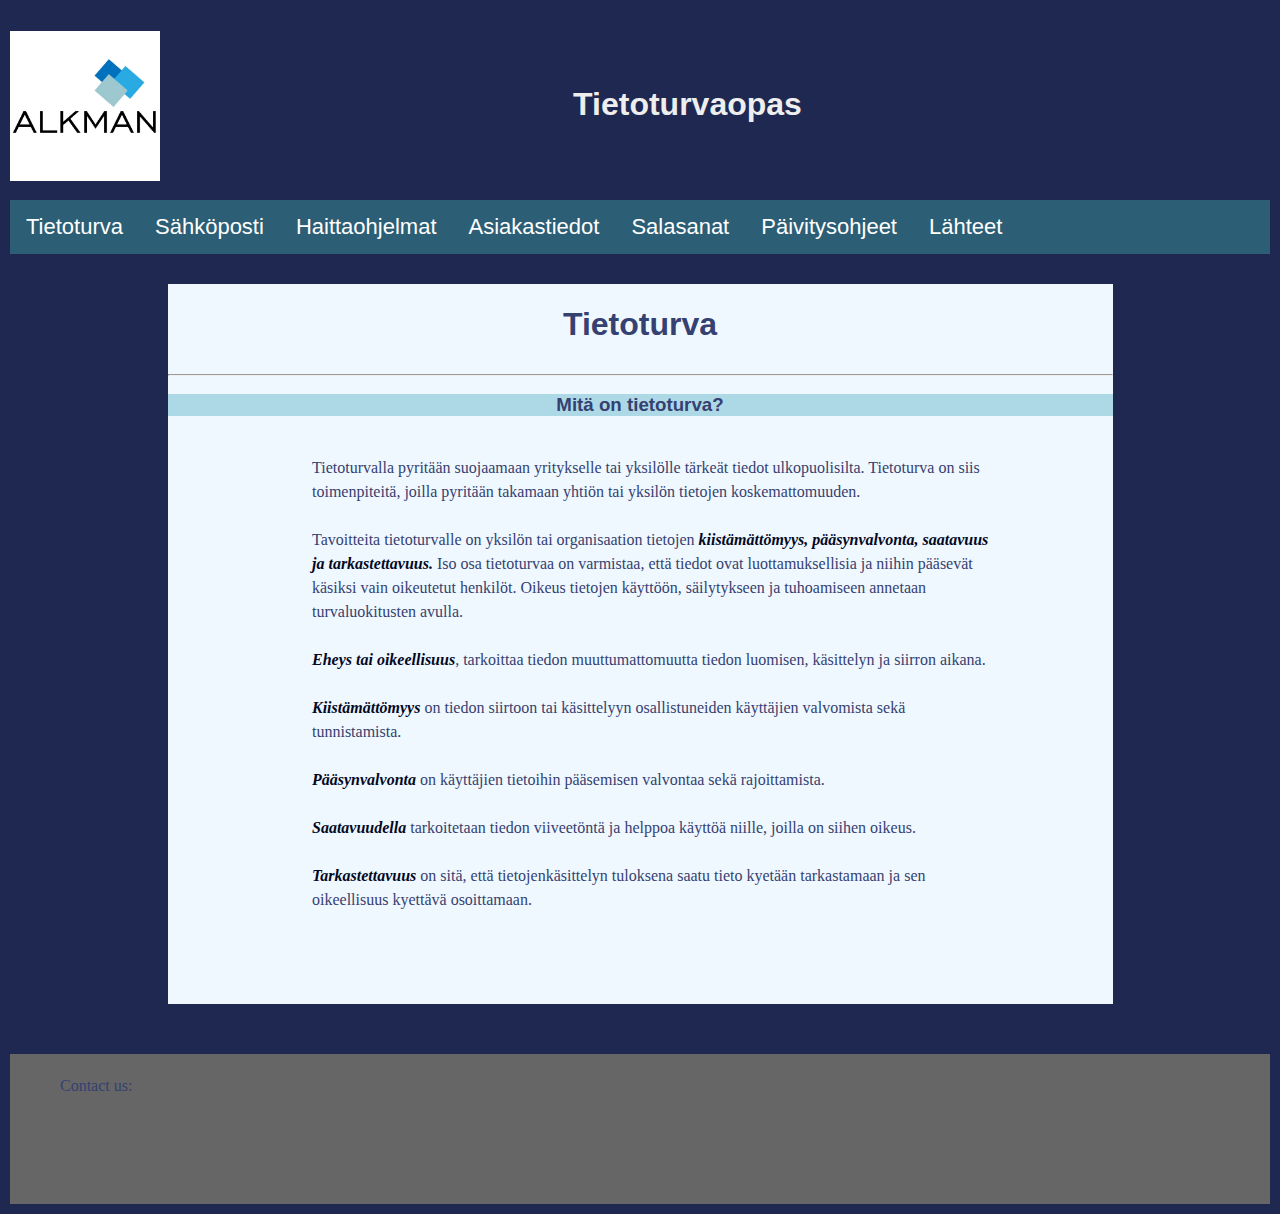
==== index.html @ abac2f23 "Pilkun poisto" ====
<!doctype html>
<html lang="fi">

<head>
    <meta charset="utf-8">
    <title>Tietoturvaopas</title>
    <link href="css/styles.css" rel="stylesheet" type="text/css">
</head>

<body>

    <div class="wrapper">

        <div class="header">
            <img class="header-image" src="images/alkman-logo.jpg" alt="Alkman logo" width="150">
            <h1 class="header-h1">Tietoturvaopas</h1>
        </div>
        <div id="navbar">
            <ul>
                <li><a href="index.html">Tietoturva</a></li>
                <li><a href="email.html">Sähköposti</a></li>
                <li class="dropdown">
                    <a href="haittaohjelmat.html" class="dropbtn">Haittaohjelmat</a>
                    <div class="dropdown-content">
                        <a href="haittaohjelmat.html#Kuinka suojautua haittaohjelmilta">Kuinka suojautua haittaohjelmilta</a>
                        <a href="haittaohjelmat.html#Haittaohjelmien poistaminen">Haittaohjelmien poistaminen</a>
                        <a href="haittaohjelmat.html#Ongelmatilanteissa toimiminen">Ongelmatilanteissa toimiminen</a>
                    </div>
                    <li><a href="asiakastiedot.html">Asiakastiedot</a></li>
                    <li><a href="salasanat.html">Salasanat</a></li>
                    <li><a href="update.html">Päivitysohjeet</a></li>
                    <li><a href="sources.html">Lähteet</a></li>

                </li>
            </ul>
        </div>
        <!-- Navbar1 end -->
        <div class="main-content">
            <div class="content-h1">
                <h1>Tietoturva</h1>
            </div>
            <hr>
            <div class="content-h3">
                <h3>Mitä on tietoturva?</h3>
            </div>
            <p>Tietoturvalla pyritään suojaamaan yritykselle tai yksilölle tärkeät tiedot ulkopuolisilta. Tietoturva on siis toimenpiteitä, joilla pyritään takamaan yhtiön tai yksilön tietojen koskemattomuuden.<br><br> Tavoitteita tietoturvalle on yksilön
                tai organisaation tietojen <em>kiistämättömyys, pääsynvalvonta, saatavuus ja tarkastettavuus.</em> Iso osa tietoturvaa on varmistaa, että tiedot ovat luottamuksellisia ja niihin pääsevät käsiksi vain oikeutetut henkilöt. Oikeus tietojen
                käyttöön, säilytykseen ja tuhoamiseen annetaan turvaluokitusten avulla. <br><br><em>Eheys tai oikeellisuus</em>, tarkoittaa tiedon muuttumattomuutta tiedon luomisen, käsittelyn ja siirron aikana.<br><br><em>Kiistämättömyys</em> on tiedon
                siirtoon tai käsittelyyn osallistuneiden käyttäjien valvomista sekä tunnistamista.<br><br><em>Pääsynvalvonta</em> on käyttäjien tietoihin pääsemisen valvontaa sekä rajoittamista.<br><br><em>Saatavuudella</em> tarkoitetaan tiedon viiveetöntä
                ja helppoa käyttöä niille, joilla on siihen oikeus.
                <br><br><em>Tarkastettavuus</em> on sitä, että tietojenkäsittelyn tuloksena saatu tieto kyetään tarkastamaan ja sen oikeellisuus kyettävä osoittamaan.</p>
        </div>
        <!-- main-content end -->
    </div>
    <div class="footer">
        <p>Contact us:</p>
    </div>
    <!-- Footer end -->
    </div>
    <!-- wrapper end -->
    <script>
        window.onscroll = function() {
            stickyBar()
        };

        var navbar = document.getElementById("navbar");
        var sticky = navbar.offsetTop;

        function stickyBar() {
            if (window.pageYOffset >= sticky) {
                navbar.classList.add("sticky")
            } else {
                navbar.classList.remove("sticky");
            }
        }
    </script>
</body>

</html>
---- css/styles.css ----
/* BODY */
    
    body {
        width: auto;
        height: 300%;
        margin: auto;
        background: #1e2850;
        padding: 10px;
        font-family: Verdana, Arial, Helvetica, sans-serif;
        font-weight: 200;
    }
    
    .main-content {
        width: 75%;
        background-color: aliceblue;
        margin: auto;
        padding: 10px, 0, 10px, 0;
        min-height: 80vh;
    }
    
    .inner-body {
        max-width: 75%;
        margin: auto;
        background: #eee;
        padding: 10px;
    }
    
    p {
        font-family: verdana;
        font-size: 16px;
        margin: 0% 10% 10% 10%;
        color: #354170;
        padding: 0 20px 80px 50px;
        line-height: 1.5;
    }
    
    .p-inner {
        font-family: verdana;
        font-size: 16px;
        margin: 0px 10% 5% 10%;
        color: #354170;
        padding: 0px 20px 0px 50px;
        line-height: 1.5;
    }
    
    .paragraph-list {
        font-family: verdana;
        font-size: 16px;
        margin: 0% 20% 0% 20%;
        color: #354170;
        padding: 0 20px 80px 50px;
        line-height: 1.5;
    }
    
    .paragraph-ulist {
        list-style-type: disc;
        font-family: verdana;
        font-size: 16px;
        margin: 0% 20% 0% 20%;
        color: #354170;
        padding: 0 20px 80px 50px;
        line-height: 1.5;
    }

em {
	color: #03091F;
	font-weight: bold;
	
}

.source-link {
	margin: 10px 0 10px 25px;
	
}
    
    .wrapper {
        margin: 0 auto;
    }
    /* HEADER */
    
    .header-h1 {
        text-align: center;
        color: #eee;
        padding: 55px;
    }
    
    .header-h2 {
        text-align: center;
        color: #eee;
    }
    
    .header-h3 {
        text-align: center;
        color: #eee;
    }
    
    .header-image {
        float: left;
    }
    /* OTSIKOT */
    
    h1 {
        text-align: center;
        color: #354170;
    }
    
    h2 {
        text-align: center;
        color: #354170;
    }
    
    h3 {
        text-align: center;
        color: #354170;
        margin-bottom: 40px;
        background-color: lightblue;
    }
    
    .content-h1 {
        padding: 1px;
        margin: 30px 0 0 0;
    }
    
    .content.h3 {
        padding: 15px;
    }
    /* SISÄLTÖ */
    
    .footer {
        background-color: #666;
        color: #fff;
        height: 150px;
        margin: 50px 0 0 0;
    }
    
    .footer p {
        margin: auto;
        padding: 20px 0 0 50px;
    }
    /* NAVBAR */
    
    #navbar {
        width: 100%;
    }
    
    ul {
        list-style-type: none;
        margin: 0;
        padding: 0;
        overflow: hidden;
        background-color: #333;
        width: 100%;
        margin: auto;
        background-color: #2c5e76;
    }
    
    li {
        float: left;
        font-size: 22px;
    }
    
    li a,
    .dropbtn {
        display: inline-block;
        color: white;
        text-align: center;
        padding: 14px 16px;
        text-decoration: none;
    }
    
    li a:hover,
    .dropdown:hover .dropbtn {
        background-color: rgb(70, 167, 86);
    }
    
    li.dropdown {
        display: inline-block;
    }
    
    .dropdown-content {
        display: none;
        position: absolute;
        background-color: #2b54a0;
        min-width: 180px;
        box-shadow: 0px 8px 16px 0px rgba(10, 3, 49, 0.2);
        z-index: 1;
    }
    
    .dropdown-content a {
        color: rgb(255, 255, 255);
        padding: 12px 16px;
        text-decoration: none;
        display: block;
        text-align: left;
    }
    
    .dropdown-content a:hover {
        background-color: rgb(70, 167, 86);
    }
    
    .dropdown:hover .dropdown-content {
        display: block;
    }
    
    .sticky+.main-content {
        padding-top: 60px;
    }
    
    .sticky {
        position: fixed;
        top: 0;
        width: 100%;
    }
    /* ------- */
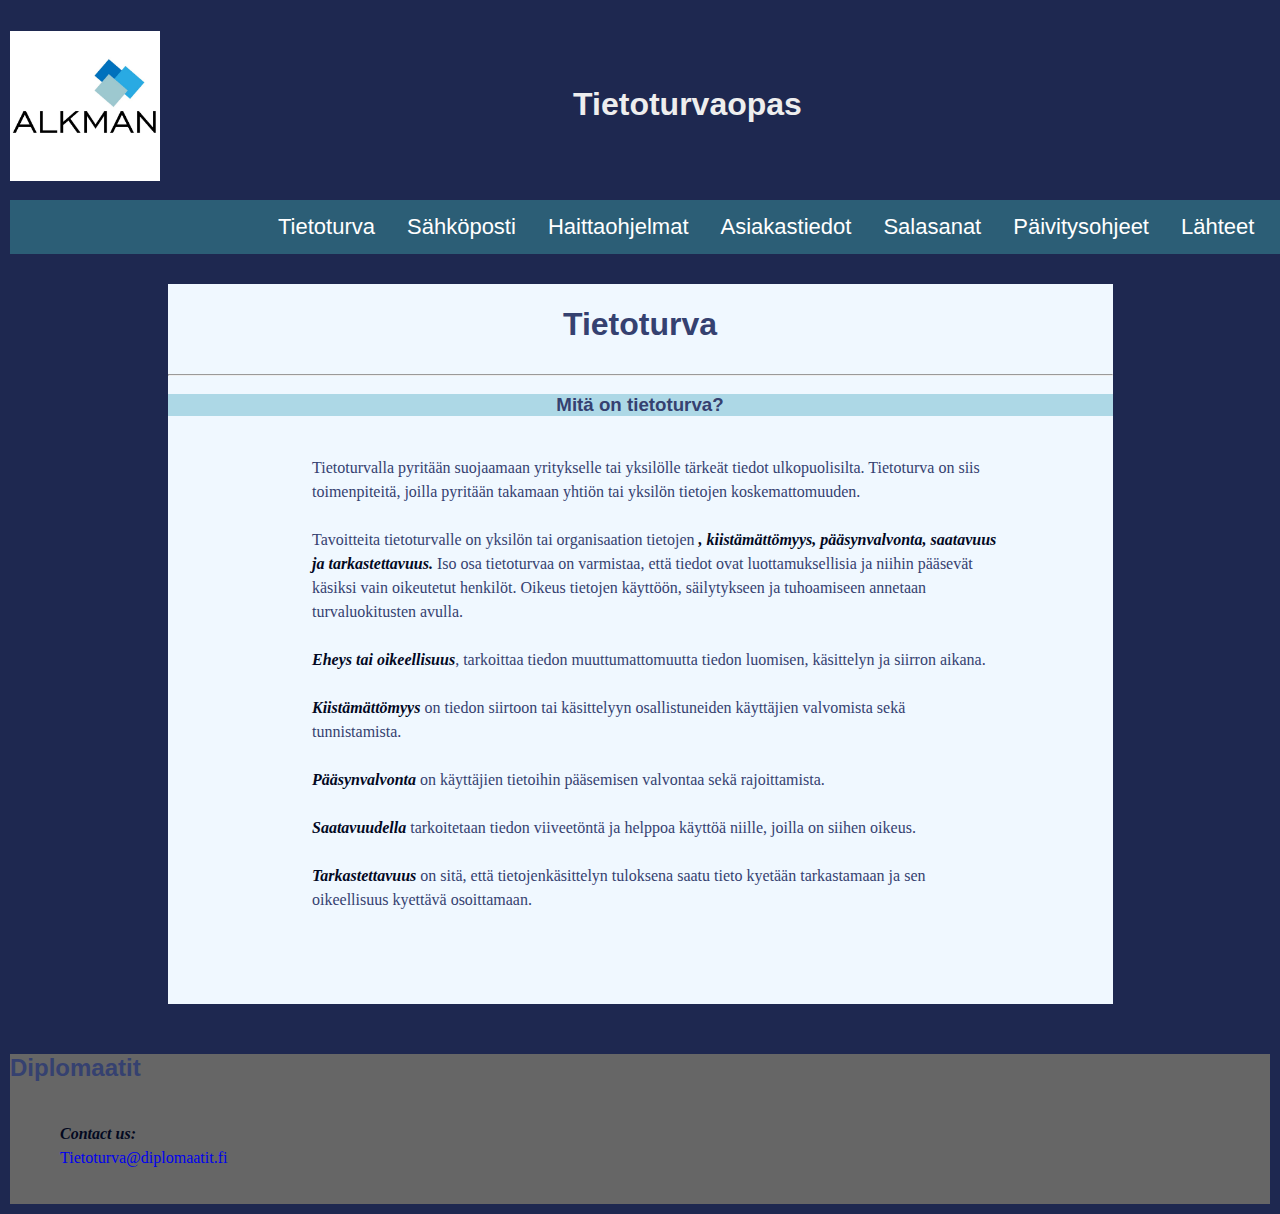
==== commit 6f5bd44a: "Fix hyperlink positions on navbar" ====
--- a/index.html
+++ b/index.html
@@ -44,7 +44,7 @@
                 <h3>Mitä on tietoturva?</h3>
             </div>
             <p>Tietoturvalla pyritään suojaamaan yritykselle tai yksilölle tärkeät tiedot ulkopuolisilta. Tietoturva on siis toimenpiteitä, joilla pyritään takamaan yhtiön tai yksilön tietojen koskemattomuuden.<br><br> Tavoitteita tietoturvalle on yksilön
-                tai organisaation tietojen <em>kiistämättömyys, pääsynvalvonta, saatavuus ja tarkastettavuus.</em> Iso osa tietoturvaa on varmistaa, että tiedot ovat luottamuksellisia ja niihin pääsevät käsiksi vain oikeutetut henkilöt. Oikeus tietojen
+                tai organisaation tietojen <em>, kiistämättömyys, pääsynvalvonta, saatavuus ja tarkastettavuus.</em> Iso osa tietoturvaa on varmistaa, että tiedot ovat luottamuksellisia ja niihin pääsevät käsiksi vain oikeutetut henkilöt. Oikeus tietojen
                 käyttöön, säilytykseen ja tuhoamiseen annetaan turvaluokitusten avulla. <br><br><em>Eheys tai oikeellisuus</em>, tarkoittaa tiedon muuttumattomuutta tiedon luomisen, käsittelyn ja siirron aikana.<br><br><em>Kiistämättömyys</em> on tiedon
                 siirtoon tai käsittelyyn osallistuneiden käyttäjien valvomista sekä tunnistamista.<br><br><em>Pääsynvalvonta</em> on käyttäjien tietoihin pääsemisen valvontaa sekä rajoittamista.<br><br><em>Saatavuudella</em> tarkoitetaan tiedon viiveetöntä
                 ja helppoa käyttöä niille, joilla on siihen oikeus.
@@ -53,7 +53,11 @@
         <!-- main-content end -->
     </div>
     <div class="footer">
-        <p>Contact us:</p>
+		<h2 class="h2-footer">Diplomaatit</h2>
+        <p><em>Contact us:</em><br>
+		
+		<a href="mailto:tietoturva@diplomaatit.fi">Tietoturva@diplomaatit.fi</a>
+		</p>
     </div>
     <!-- Footer end -->
     </div>
--- a/css/styles.css
+++ b/css/styles.css
@@ -124,7 +124,7 @@
     .content.h3 {
         padding: 15px;
     }
-    /* SISÄLTÖ */
+    /* FOOTER */
     
     .footer {
         background-color: #666;
@@ -137,6 +137,15 @@
         margin: auto;
         padding: 20px 0 0 50px;
     }
+
+.footer a {
+	text-decoration:none;
+}
+
+.footer h2 {
+	text-align:  left;
+}
+
     /* NAVBAR */
     
     #navbar {
@@ -152,6 +161,7 @@
         width: 100%;
         margin: auto;
         background-color: #2c5e76;
+		padding-left: 20%;
     }
     
     li {
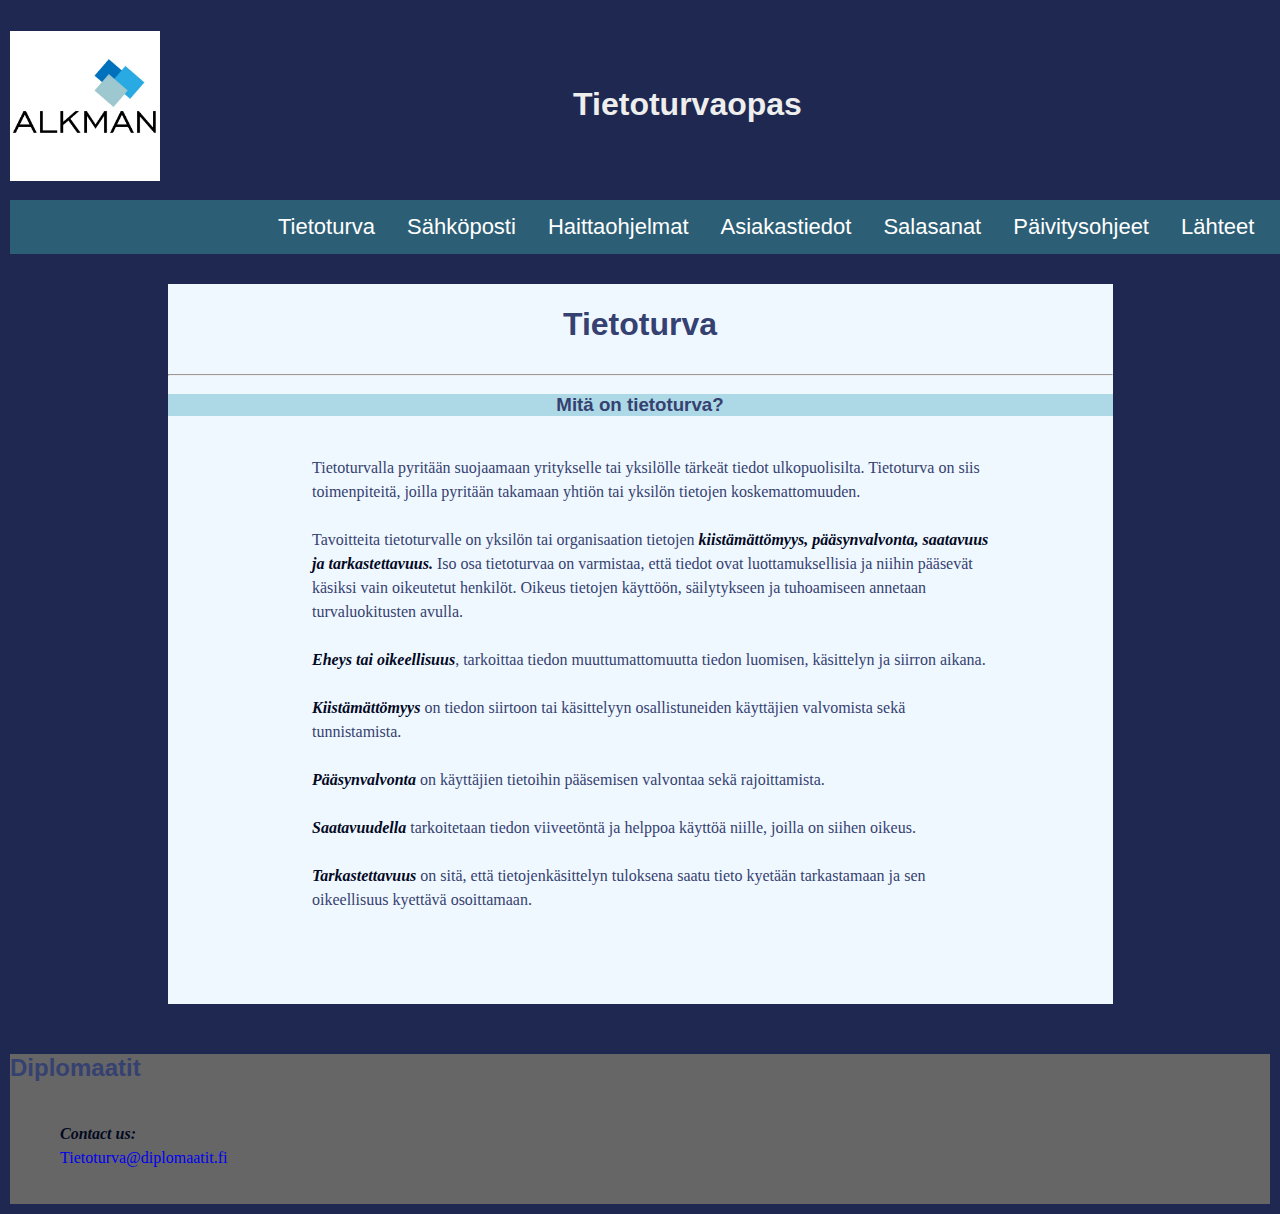
==== commit 1ce121b8: "Merge branch 'master' of https://github.com/JesseSipari/Tietoturvaopas" ====
--- a/index.html
+++ b/index.html
@@ -44,7 +44,7 @@
                 <h3>Mitä on tietoturva?</h3>
             </div>
             <p>Tietoturvalla pyritään suojaamaan yritykselle tai yksilölle tärkeät tiedot ulkopuolisilta. Tietoturva on siis toimenpiteitä, joilla pyritään takamaan yhtiön tai yksilön tietojen koskemattomuuden.<br><br> Tavoitteita tietoturvalle on yksilön
-                tai organisaation tietojen <em>, kiistämättömyys, pääsynvalvonta, saatavuus ja tarkastettavuus.</em> Iso osa tietoturvaa on varmistaa, että tiedot ovat luottamuksellisia ja niihin pääsevät käsiksi vain oikeutetut henkilöt. Oikeus tietojen
+                tai organisaation tietojen <em>kiistämättömyys, pääsynvalvonta, saatavuus ja tarkastettavuus.</em> Iso osa tietoturvaa on varmistaa, että tiedot ovat luottamuksellisia ja niihin pääsevät käsiksi vain oikeutetut henkilöt. Oikeus tietojen
                 käyttöön, säilytykseen ja tuhoamiseen annetaan turvaluokitusten avulla. <br><br><em>Eheys tai oikeellisuus</em>, tarkoittaa tiedon muuttumattomuutta tiedon luomisen, käsittelyn ja siirron aikana.<br><br><em>Kiistämättömyys</em> on tiedon
                 siirtoon tai käsittelyyn osallistuneiden käyttäjien valvomista sekä tunnistamista.<br><br><em>Pääsynvalvonta</em> on käyttäjien tietoihin pääsemisen valvontaa sekä rajoittamista.<br><br><em>Saatavuudella</em> tarkoitetaan tiedon viiveetöntä
                 ja helppoa käyttöä niille, joilla on siihen oikeus.
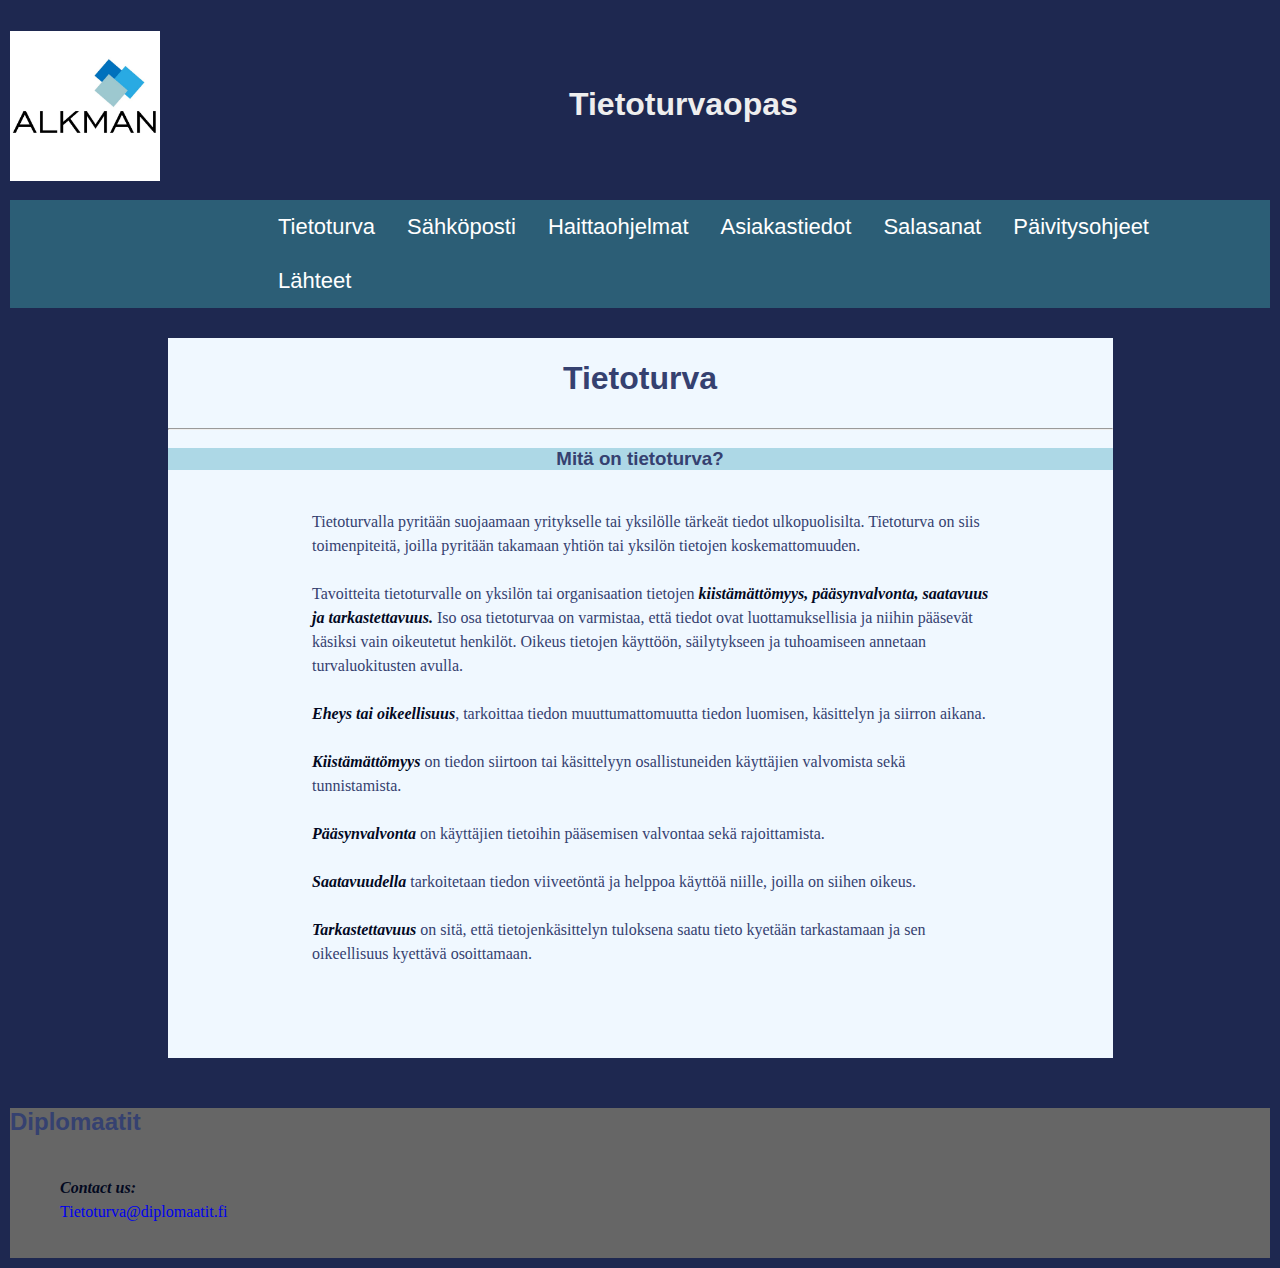
==== commit a3ff48c8: "Fix page titles" ====
--- a/index.html
+++ b/index.html
@@ -3,7 +3,7 @@
 
 <head>
     <meta charset="utf-8">
-    <title>Tietoturvaopas</title>
+    <title>Tietoturvaopas - Mitä on tietoturva?</title>
     <link href="css/styles.css" rel="stylesheet" type="text/css">
 </head>
 
@@ -53,11 +53,11 @@
         <!-- main-content end -->
     </div>
     <div class="footer">
-		<h2 class="h2-footer">Diplomaatit</h2>
+        <h2 class="h2-footer">Diplomaatit</h2>
         <p><em>Contact us:</em><br>
-		
-		<a href="mailto:tietoturva@diplomaatit.fi">Tietoturva@diplomaatit.fi</a>
-		</p>
+
+            <a href="mailto:tietoturva@diplomaatit.fi">Tietoturva@diplomaatit.fi</a>
+        </p>
     </div>
     <!-- Footer end -->
     </div>
--- a/css/styles.css
+++ b/css/styles.css
@@ -61,17 +61,15 @@
         padding: 0 20px 80px 50px;
         line-height: 1.5;
     }
-
-em {
-	color: #03091F;
-	font-weight: bold;
-	
-}
-
-.source-link {
-	margin: 10px 0 10px 25px;
-	
-}
+    
+    em {
+        color: #03091F;
+        font-weight: bold;
+    }
+    
+    .source-link {
+        margin: 10px 0 10px 25px;
+    }
     
     .wrapper {
         margin: 0 auto;
@@ -79,7 +77,8 @@
     /* HEADER */
     
     .header-h1 {
-        text-align: center;
+        text-align: left;
+        margin-left: 40%;
         color: #eee;
         padding: 55px;
     }
@@ -137,15 +136,14 @@
         margin: auto;
         padding: 20px 0 0 50px;
     }
-
-.footer a {
-	text-decoration:none;
-}
-
-.footer h2 {
-	text-align:  left;
-}
-
+    
+    .footer a {
+        text-decoration: none;
+    }
+    
+    .footer h2 {
+        text-align: left;
+    }
     /* NAVBAR */
     
     #navbar {
@@ -154,14 +152,13 @@
     
     ul {
         list-style-type: none;
-        margin: 0;
         padding: 0;
         overflow: hidden;
         background-color: #333;
-        width: 100%;
+        max-width: 100%;
         margin: auto;
         background-color: #2c5e76;
-		padding-left: 20%;
+        padding-left: 20%;
     }
     
     li {
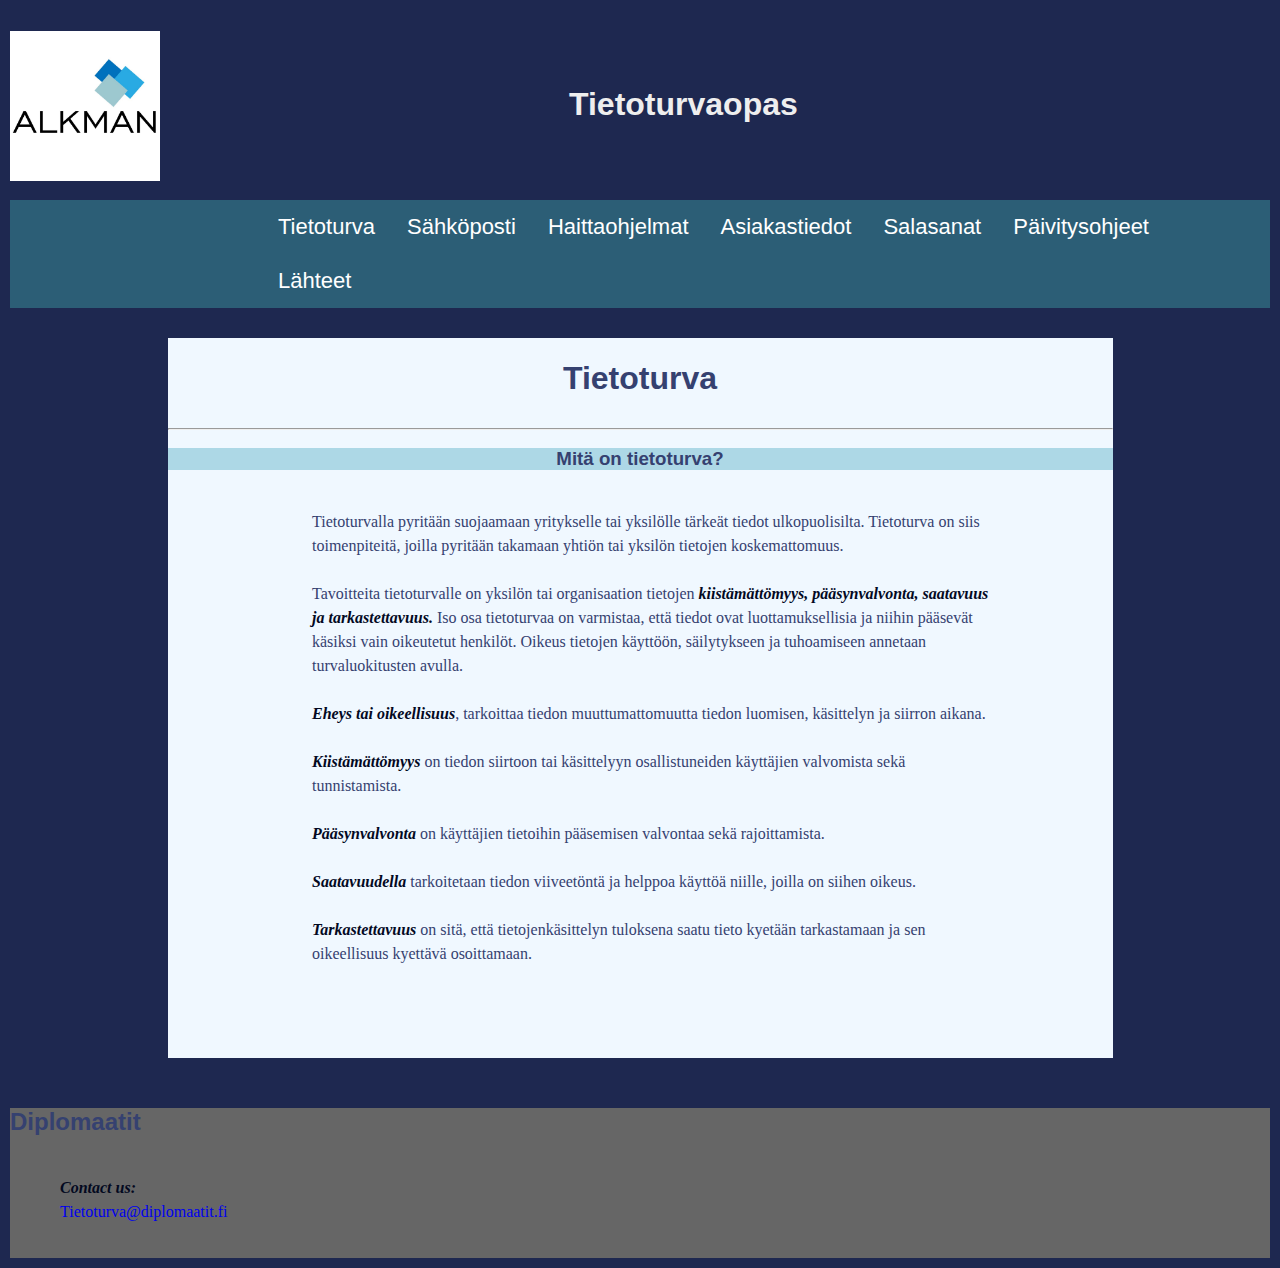
==== commit f5da1296: "kielioppikorjaukset" ====
--- a/index.html
+++ b/index.html
@@ -43,7 +43,7 @@
             <div class="content-h3">
                 <h3>Mitä on tietoturva?</h3>
             </div>
-            <p>Tietoturvalla pyritään suojaamaan yritykselle tai yksilölle tärkeät tiedot ulkopuolisilta. Tietoturva on siis toimenpiteitä, joilla pyritään takamaan yhtiön tai yksilön tietojen koskemattomuuden.<br><br> Tavoitteita tietoturvalle on yksilön
+            <p>Tietoturvalla pyritään suojaamaan yritykselle tai yksilölle tärkeät tiedot ulkopuolisilta. Tietoturva on siis toimenpiteitä, joilla pyritään takamaan yhtiön tai yksilön tietojen koskemattomuus.<br><br> Tavoitteita tietoturvalle on yksilön
                 tai organisaation tietojen <em>kiistämättömyys, pääsynvalvonta, saatavuus ja tarkastettavuus.</em> Iso osa tietoturvaa on varmistaa, että tiedot ovat luottamuksellisia ja niihin pääsevät käsiksi vain oikeutetut henkilöt. Oikeus tietojen
                 käyttöön, säilytykseen ja tuhoamiseen annetaan turvaluokitusten avulla. <br><br><em>Eheys tai oikeellisuus</em>, tarkoittaa tiedon muuttumattomuutta tiedon luomisen, käsittelyn ja siirron aikana.<br><br><em>Kiistämättömyys</em> on tiedon
                 siirtoon tai käsittelyyn osallistuneiden käyttäjien valvomista sekä tunnistamista.<br><br><em>Pääsynvalvonta</em> on käyttäjien tietoihin pääsemisen valvontaa sekä rajoittamista.<br><br><em>Saatavuudella</em> tarkoitetaan tiedon viiveetöntä
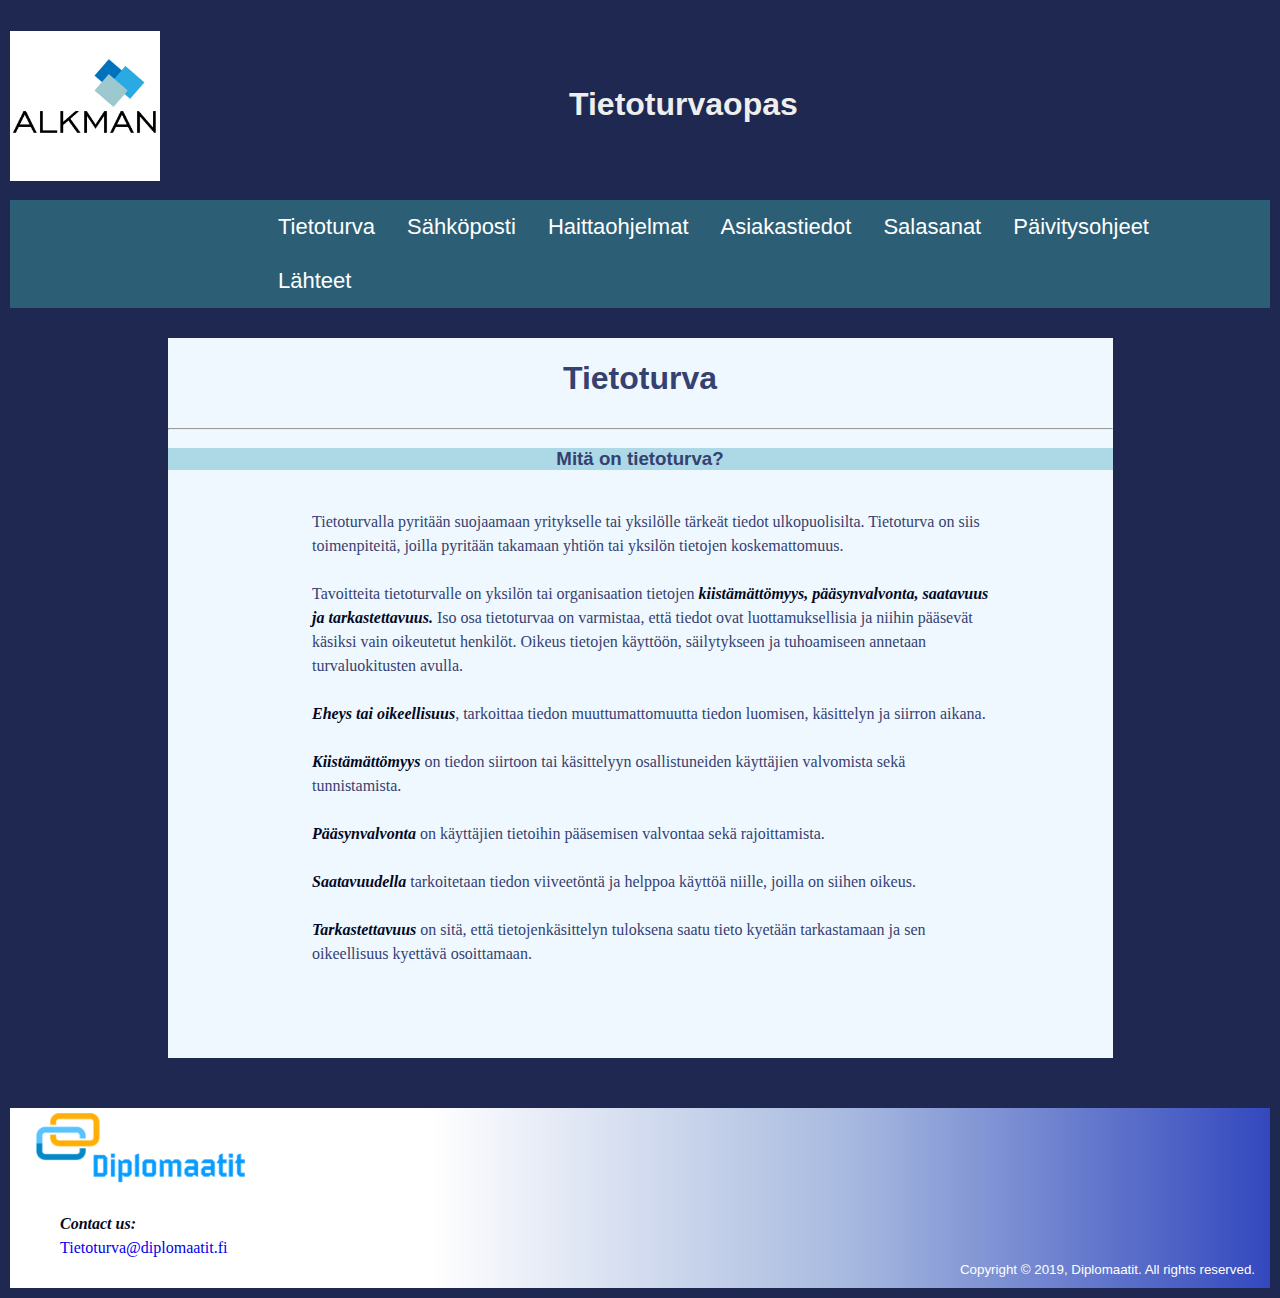
==== commit 88362032: "Add logo and text for footer" ====
--- a/index.html
+++ b/index.html
@@ -53,11 +53,12 @@
         <!-- main-content end -->
     </div>
     <div class="footer">
-        <h2 class="h2-footer">Diplomaatit</h2>
+        <img class="footer-image" src="images/diplomaatit-logo.png" alt="Diplomaatit-logo">
         <p><em>Contact us:</em><br>
 
             <a href="mailto:tietoturva@diplomaatit.fi">Tietoturva@diplomaatit.fi</a>
         </p>
+        <div style="float: right; margin-right: 15px;"><small> Copyright &copy; 2019, Diplomaatit. All rights reserved. </small></div>
     </div>
     <!-- Footer end -->
     </div>
--- a/css/styles.css
+++ b/css/styles.css
@@ -126,9 +126,9 @@
     /* FOOTER */
     
     .footer {
-        background-color: #666;
+        background-image: linear-gradient(to left, rgb(51, 72, 190), rgb(167, 185, 223), rgb(255, 255, 255), rgb(255, 255, 255));
         color: #fff;
-        height: 150px;
+        height: 180px;
         margin: 50px 0 0 0;
     }
     
@@ -142,7 +142,12 @@
     }
     
     .footer h2 {
+        padding: 50 0 0 50px;
         text-align: left;
+    }
+    
+    .footer-image {
+        height: 80px;
     }
     /* NAVBAR */
     
@@ -189,7 +194,7 @@
         position: absolute;
         background-color: #2b54a0;
         min-width: 180px;
-        box-shadow: 0px 8px 16px 0px rgba(10, 3, 49, 0.2);
+        box-shadow: 0px 10px 18px 0px rgba(10, 3, 49, 0.2);
         z-index: 1;
     }
     
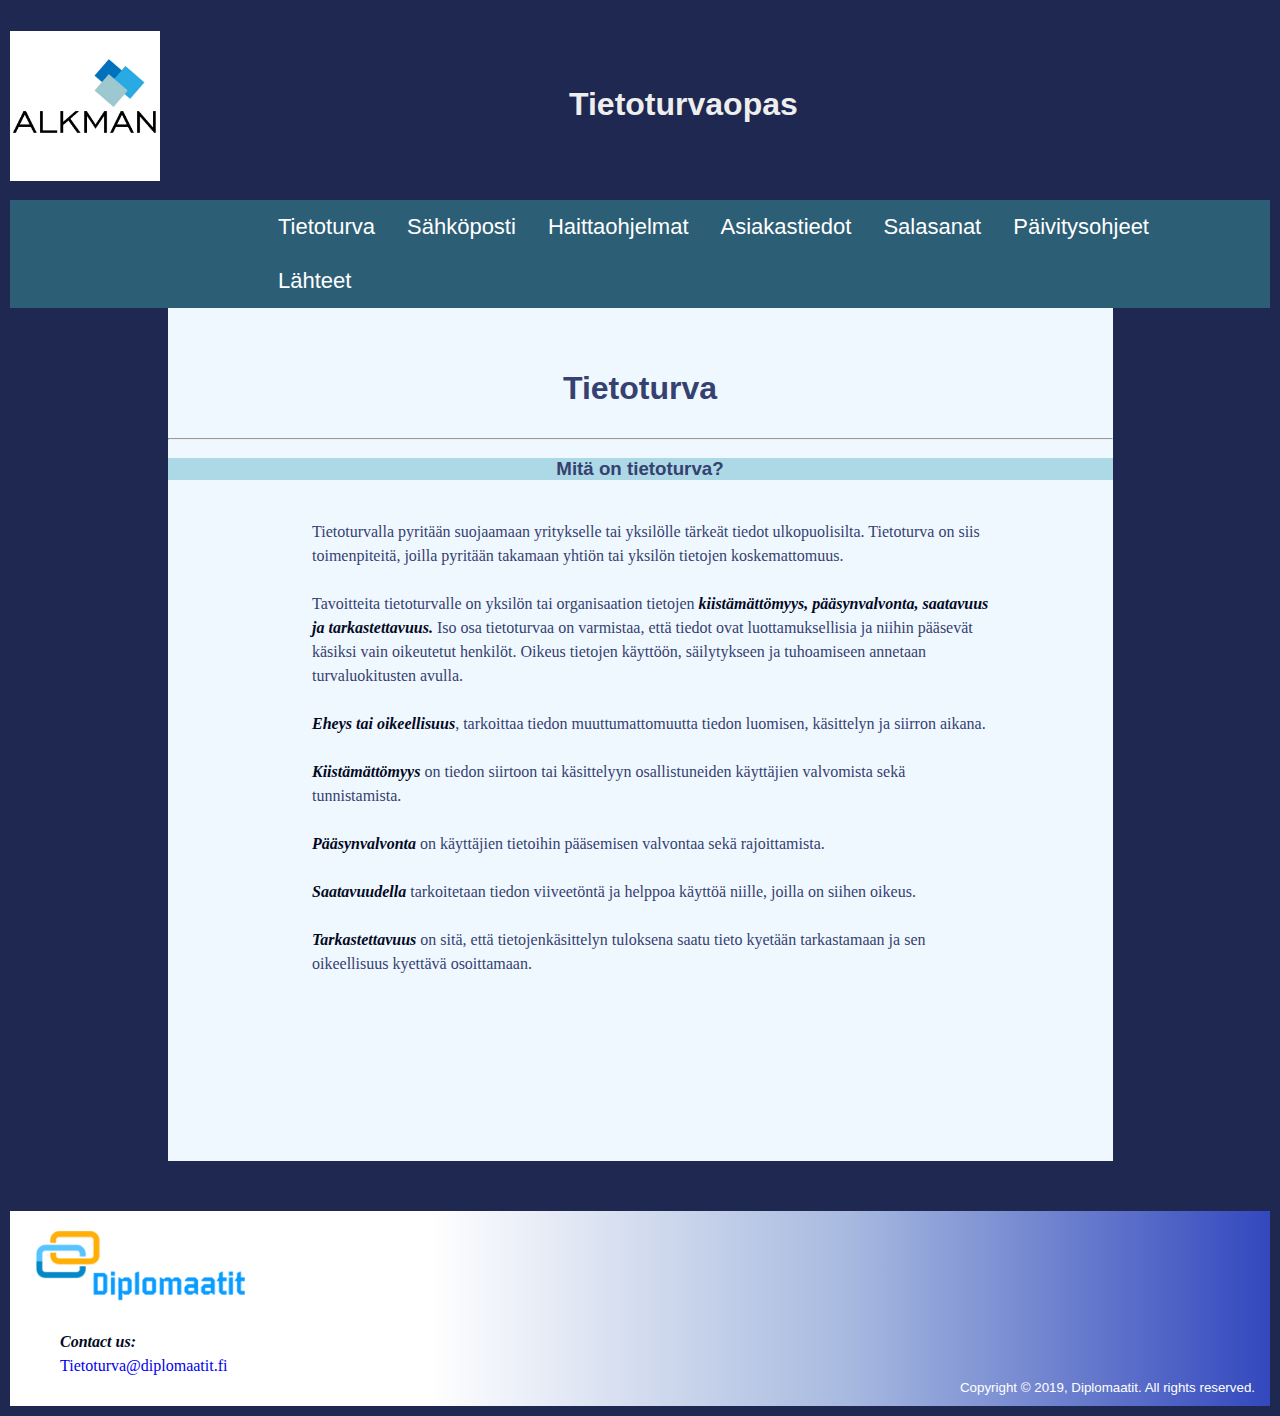
==== commit 62567b8c: "validator fixes" ====
--- a/index.html
+++ b/index.html
@@ -22,16 +22,17 @@
                 <li class="dropdown">
                     <a href="haittaohjelmat.html" class="dropbtn">Haittaohjelmat</a>
                     <div class="dropdown-content">
-                        <a href="haittaohjelmat.html#Kuinka suojautua haittaohjelmilta">Kuinka suojautua haittaohjelmilta</a>
-                        <a href="haittaohjelmat.html#Haittaohjelmien poistaminen">Haittaohjelmien poistaminen</a>
-                        <a href="haittaohjelmat.html#Ongelmatilanteissa toimiminen">Ongelmatilanteissa toimiminen</a>
+                        <a href="#Kuinka-suojautua-haittaohjelmilta">Kuinka suojautua haittaohjelmilta</a>
+                        <a href="#Haittaohjelmien-poistaminen">Haittaohjelmien poistaminen</a>
+                        <a href="#Ongelmatilanteissa-toimiminen">Ongelmatilanteissa toimiminen</a>
                     </div>
-                    <li><a href="asiakastiedot.html">Asiakastiedot</a></li>
-                    <li><a href="salasanat.html">Salasanat</a></li>
-                    <li><a href="update.html">Päivitysohjeet</a></li>
-                    <li><a href="sources.html">Lähteet</a></li>
+                </li>
+                <li><a href="asiakastiedot.html">Asiakastiedot</a></li>
+                <li><a href="salasanat.html">Salasanat</a></li>
+                <li><a href="update.html">Päivitysohjeet</a></li>
+                <li><a href="sources.html">Lähteet</a></li>
 
-                </li>
+
             </ul>
         </div>
         <!-- Navbar1 end -->
@@ -51,16 +52,15 @@
                 <br><br><em>Tarkastettavuus</em> on sitä, että tietojenkäsittelyn tuloksena saatu tieto kyetään tarkastamaan ja sen oikeellisuus kyettävä osoittamaan.</p>
         </div>
         <!-- main-content end -->
-    </div>
-    <div class="footer">
-        <img class="footer-image" src="images/diplomaatit-logo.png" alt="Diplomaatit-logo">
-        <p><em>Contact us:</em><br>
+        <div class="footer">
+            <img class="footer-image" src="images/diplomaatit-logo.png" alt="Diplomaatit-logo">
+            <p><em>Contact us:</em><br>
 
-            <a href="mailto:tietoturva@diplomaatit.fi">Tietoturva@diplomaatit.fi</a>
-        </p>
-        <div style="float: right; margin-right: 15px;"><small> Copyright &copy; 2019, Diplomaatit. All rights reserved. </small></div>
-    </div>
-    <!-- Footer end -->
+                <a href="mailto:tietoturva@diplomaatit.fi">Tietoturva@diplomaatit.fi</a>
+            </p>
+            <div style="float: right; margin-right: 15px;"><small> Copyright &copy; 2019, Diplomaatit. All rights reserved. </small></div>
+        </div>
+        <!-- Footer end -->
     </div>
     <!-- wrapper end -->
     <script>
--- a/css/styles.css
+++ b/css/styles.css
@@ -14,7 +14,7 @@
         width: 75%;
         background-color: aliceblue;
         margin: auto;
-        padding: 10px, 0, 10px, 0;
+        padding: 10px 0 10px 0;
         min-height: 80vh;
     }
     
@@ -128,7 +128,7 @@
     .footer {
         background-image: linear-gradient(to left, rgb(51, 72, 190), rgb(167, 185, 223), rgb(255, 255, 255), rgb(255, 255, 255));
         color: #fff;
-        height: 180px;
+        height: 195px;
         margin: 50px 0 0 0;
     }
     
@@ -142,11 +142,12 @@
     }
     
     .footer h2 {
-        padding: 50 0 0 50px;
+        padding: 50px 0 0 50px;
         text-align: left;
     }
     
     .footer-image {
+        margin-top: 15px;
         height: 80px;
     }
     /* NAVBAR */
